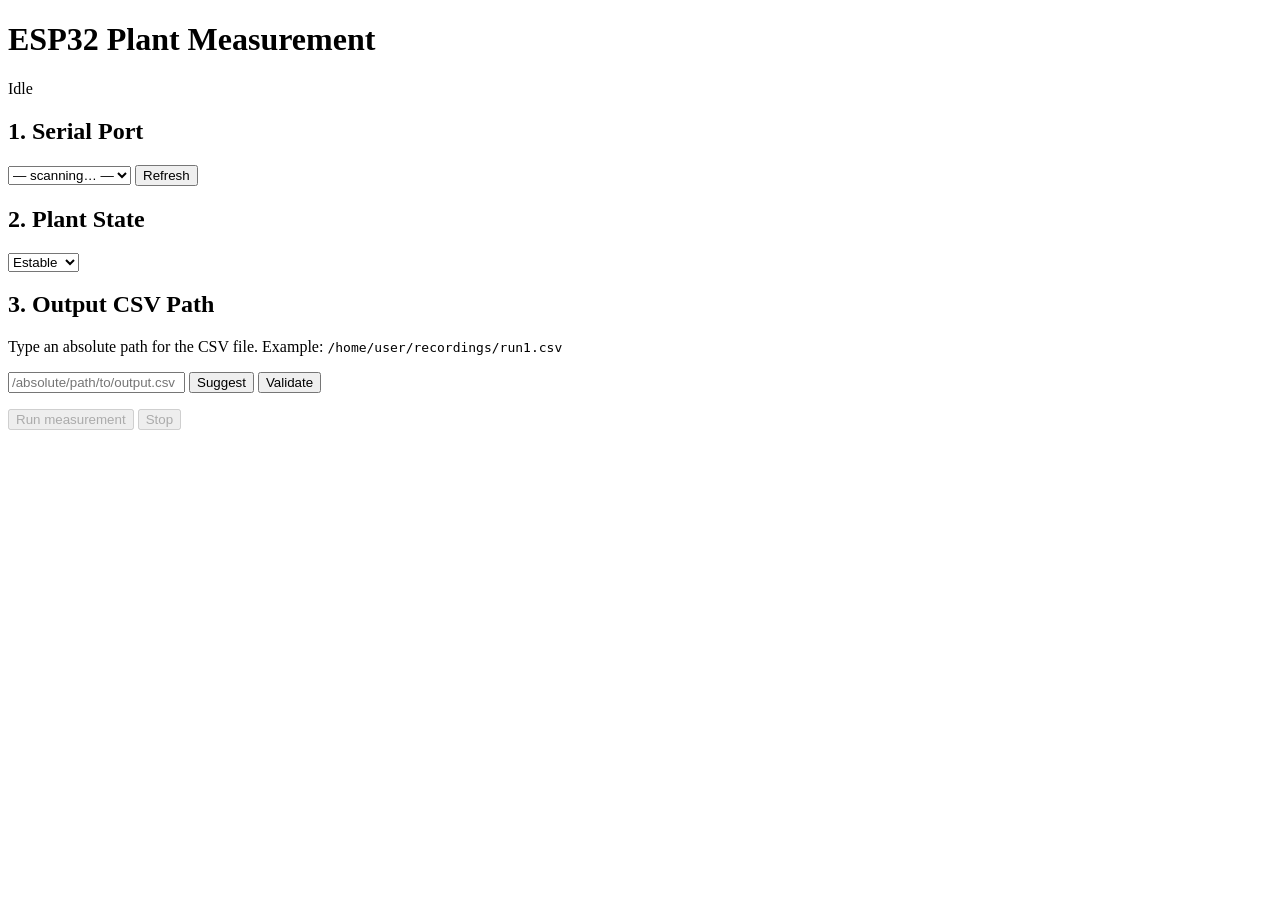
==== frontend/static/index.html @ cd9be01e "Add FastAPI web frontend for ESP32 flash + record workflow - frontend/: FastAPI app served on localh" ====
<!DOCTYPE html>
<html lang="es">
<head>
  <meta charset="UTF-8">
  <meta name="viewport" content="width=device-width, initial-scale=1.0">
  <title>ESP32 Plant Measurement</title>
  <link rel="stylesheet" href="/static/style.css">
</head>
<body>
  <div class="container">
    <header>
      <h1>ESP32 Plant Measurement</h1>
      <span id="statusBadge" class="badge badge-idle">Idle</span>
    </header>

    <div id="firmwareBanner" class="banner banner-error" style="display:none">
      <strong>Firmware missing.</strong> Populate <code>firmware/</code> with pre-built binaries — see <code>firmware/README.md</code>.
      <span id="firmwareMissing"></span>
    </div>

    <section class="card">
      <h2>1. Serial Port</h2>
      <div class="row">
        <select id="portSelect" class="input-wide">
          <option value="">— scanning… —</option>
        </select>
        <button id="refreshPorts" class="btn btn-secondary">Refresh</button>
      </div>
    </section>

    <section class="card">
      <h2>2. Plant State</h2>
      <div class="row">
        <select id="estadoSelect" class="input-wide">
          <option value="Decaida">Decaida</option>
          <option value="Estable" selected>Estable</option>
          <option value="Ideal">Ideal</option>
          <option value="__other__">Other…</option>
        </select>
        <input id="estadoCustom" type="text" class="input-wide" placeholder="Custom state label" style="display:none">
      </div>
    </section>

    <section class="card">
      <h2>3. Output CSV Path</h2>
      <p class="hint">Type an absolute path for the CSV file. Example: <code>/home/user/recordings/run1.csv</code></p>
      <div class="row">
        <input id="outPath" type="text" class="input-wide" placeholder="/absolute/path/to/output.csv">
        <button id="suggestPath" class="btn btn-secondary">Suggest</button>
        <button id="validatePath" class="btn btn-secondary">Validate</button>
      </div>
      <p id="pathStatus" class="path-status"></p>
      <p class="hint warn" id="overwriteWarn" style="display:none">
        File already exists. Click <strong>Run measurement</strong> again to overwrite.
      </p>
    </section>

    <section class="card actions-card">
      <button id="runBtn" class="btn btn-primary" disabled>Run measurement</button>
      <button id="stopBtn" class="btn btn-danger" disabled>Stop</button>
    </section>

    <section class="card" id="flashSection" style="display:none">
      <h2>Flash log</h2>
      <pre id="flashLog" class="log-box"></pre>
    </section>

    <section class="card" id="recordSection" style="display:none">
      <h2>Live data</h2>
      <div class="stats-row">
        <span>Rows: <strong id="rowCount">0</strong></span>
        <span id="elapsedWrap">Elapsed: <strong id="elapsed">0s</strong></span>
      </div>
      <pre id="lastRow" class="last-row"></pre>
      <p id="savedPath" class="saved-path" style="display:none"></p>
    </section>
  </div>

  <script src="/static/app.js"></script>
</body>
</html>
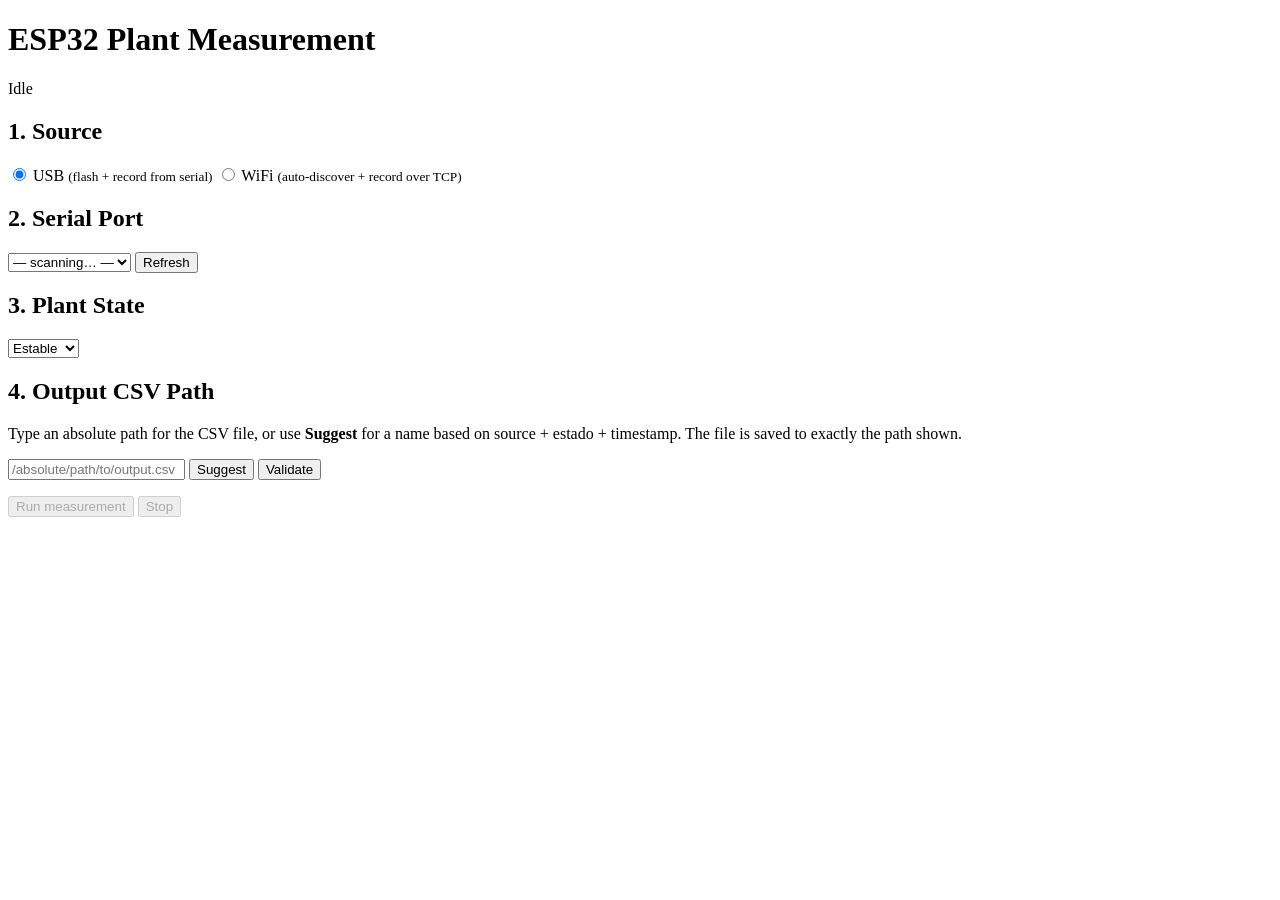
==== commit e43103db: "frontend update" ====
--- a/frontend/static/index.html
+++ b/frontend/static/index.html
@@ -19,7 +19,21 @@
     </div>
 
     <section class="card">
-      <h2>1. Serial Port</h2>
+      <h2>1. Source</h2>
+      <div class="row">
+        <label class="source-toggle">
+          <input type="radio" name="source" value="usb" checked>
+          <span>USB <small>(flash + record from serial)</small></span>
+        </label>
+        <label class="source-toggle">
+          <input type="radio" name="source" value="wifi">
+          <span>WiFi <small>(auto-discover + record over TCP)</small></span>
+        </label>
+      </div>
+    </section>
+
+    <section class="card" id="portCard">
+      <h2>2. Serial Port</h2>
       <div class="row">
         <select id="portSelect" class="input-wide">
           <option value="">— scanning… —</option>
@@ -28,8 +42,30 @@
       </div>
     </section>
 
+    <section class="card" id="wifiInfoCard" style="display:none">
+      <h2>2. WiFi</h2>
+      <div class="banner banner-warning">
+        The frontend tries to <strong>auto-discover</strong> the ESP32 on your LAN, but
+        <strong>this does not work on every router</strong> — some block the UDP broadcast or isolate
+        WiFi clients from each other, and discovery will time out.
+        <br><br>
+        If that happens, just type the ESP32's IP address into the field below.
+      </div>
+      <p class="hint">
+        The ESP32 must already be powered, flashed (v2+), and connected to a network it knows about
+        (NVS credentials set via <code>configure_wifi.py</code>, or one of the hardcoded fallback networks).
+      </p>
+      <div class="row">
+        <input id="manualIp" type="text" class="input-wide" placeholder="Manual IP (optional) — e.g. 192.168.1.7">
+      </div>
+      <p class="hint">
+        Leave empty to auto-discover. Fill in to skip discovery entirely.
+      </p>
+      <p id="discoveryStatus" class="path-status"></p>
+    </section>
+
     <section class="card">
-      <h2>2. Plant State</h2>
+      <h2>3. Plant State</h2>
       <div class="row">
         <select id="estadoSelect" class="input-wide">
           <option value="Decaida">Decaida</option>
@@ -42,8 +78,8 @@
     </section>
 
     <section class="card">
-      <h2>3. Output CSV Path</h2>
-      <p class="hint">Type an absolute path for the CSV file. Example: <code>/home/user/recordings/run1.csv</code></p>
+      <h2>4. Output CSV Path</h2>
+      <p class="hint">Type an absolute path for the CSV file, or use <strong>Suggest</strong> for a name based on source + estado + timestamp. The file is saved to exactly the path shown.</p>
       <div class="row">
         <input id="outPath" type="text" class="input-wide" placeholder="/absolute/path/to/output.csv">
         <button id="suggestPath" class="btn btn-secondary">Suggest</button>
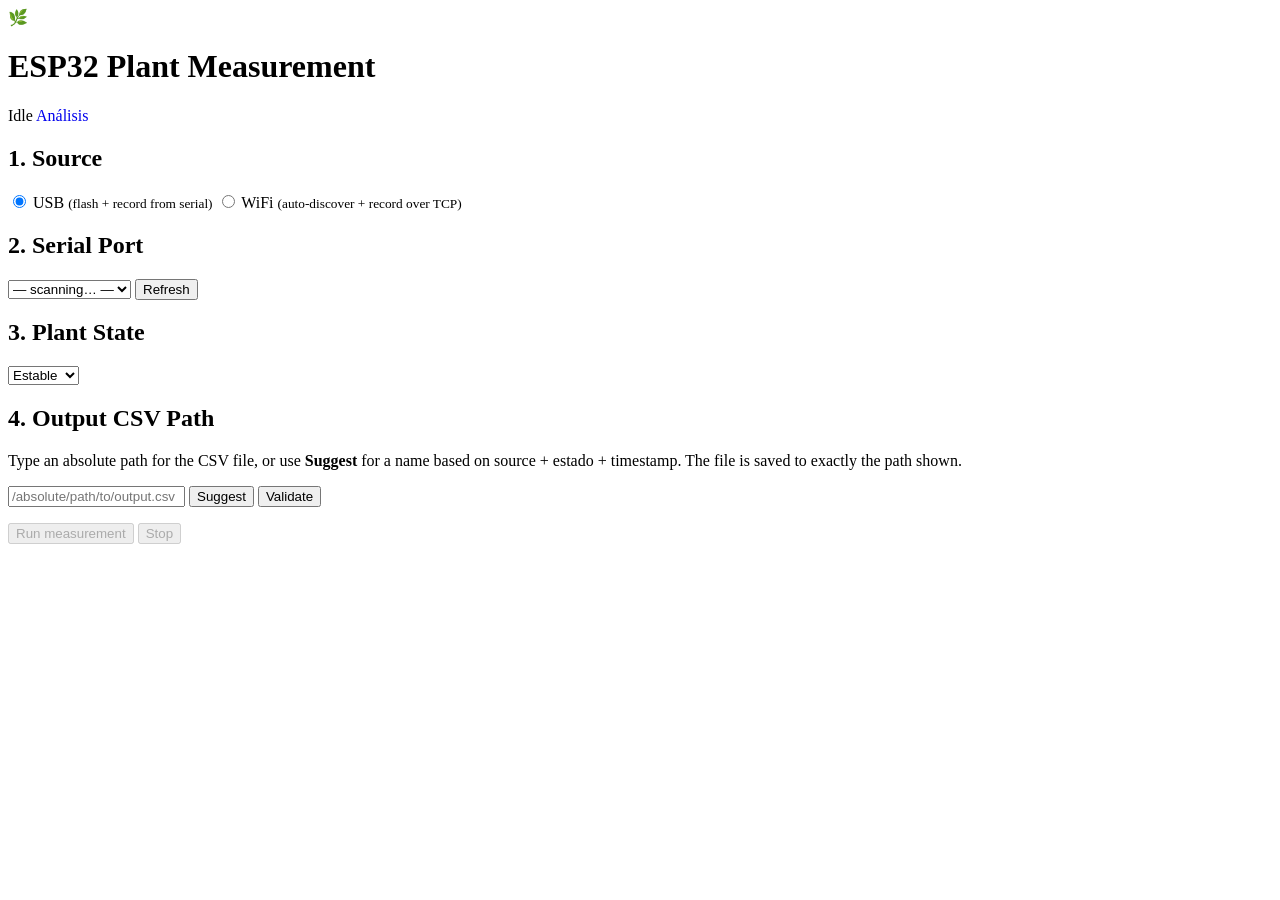
==== commit b124fc20: "botanical frontend redesign + analysis page - Rewrote style.css with Herbarium Notes theme: parchmen" ====
--- a/frontend/static/index.html
+++ b/frontend/static/index.html
@@ -4,13 +4,18 @@
   <meta charset="UTF-8">
   <meta name="viewport" content="width=device-width, initial-scale=1.0">
   <title>ESP32 Plant Measurement</title>
+  <link rel="preconnect" href="https://fonts.googleapis.com">
+  <link rel="preconnect" href="https://fonts.gstatic.com" crossorigin>
+  <link rel="stylesheet" href="https://fonts.googleapis.com/css2?family=Cormorant+Garamond:ital,wght@0,400;0,500;0,600;1,400;1,500&family=DM+Sans:opsz,wght@9..40,300;9..40,400;9..40,500;9..40,600&family=JetBrains+Mono:wght@400;500&display=swap">
   <link rel="stylesheet" href="/static/style.css">
 </head>
 <body>
   <div class="container">
     <header>
+      <span class="brand-leaf" aria-hidden="true">🌿</span>
       <h1>ESP32 Plant Measurement</h1>
       <span id="statusBadge" class="badge badge-idle">Idle</span>
+      <a href="/analysis" class="btn btn-secondary" style="text-decoration:none; margin-left:auto;">Análisis</a>
     </header>
 
     <div id="firmwareBanner" class="banner banner-error" style="display:none">
@@ -106,6 +111,9 @@
       <div class="stats-row">
         <span>Rows: <strong id="rowCount">0</strong></span>
         <span id="elapsedWrap">Elapsed: <strong id="elapsed">0s</strong></span>
+        <span id="predictionWrap" style="display:none">
+          Predicción: <strong id="lastPrediction" class="prediction-badge">—</strong>
+        </span>
       </div>
       <pre id="lastRow" class="last-row"></pre>
       <p id="savedPath" class="saved-path" style="display:none"></p>
